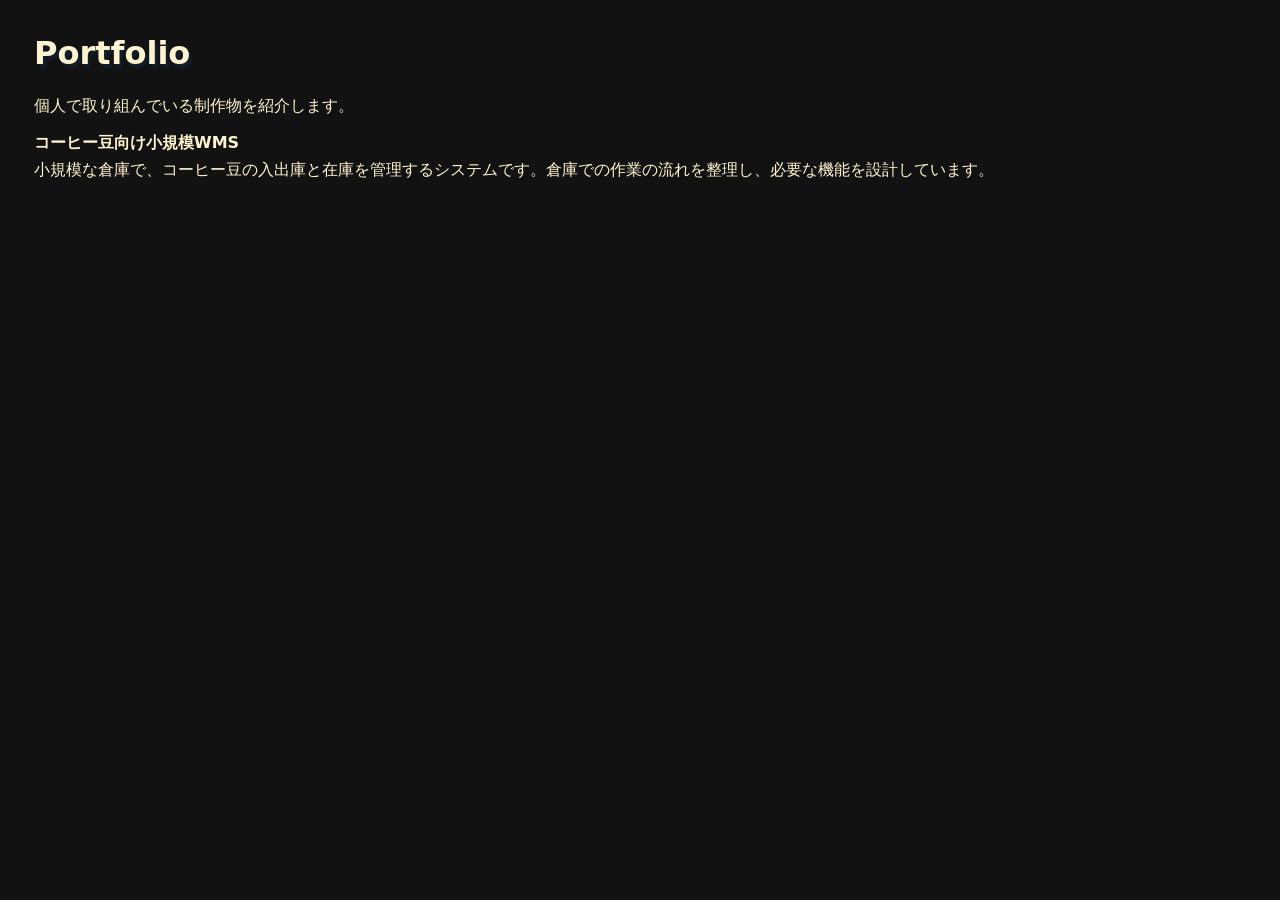
==== portfolio.html @ 38228b4d "Merge pull request #1 from hino-115/feature/initial-portfolio feat:init" ====
<!doctype html>
<html lang="ja">
<head>
  <meta charset="utf-8">
  <meta name="viewport" content="width=device-width, initial-scale=1">
  <title>Portfolio</title>
  <link rel="stylesheet" href="./css/style.css">
</head>
<body class="detail-page">
  <article>
    <h1>Portfolio</h1>
    <p>個人で取り組んでいる制作物を紹介します。</p>
    <h2>コーヒー豆向け小規模WMS</h2>
    <p>小規模な倉庫で、コーヒー豆の入出庫と在庫を管理するシステムです。倉庫での作業の流れを整理し、必要な機能を設計しています。</p>
<!--    <h2>フォニックス学習アプリ</h2>-->
<!--    <p>英語の音とつづりの関係を学ぶWebアプリです。学習した音に合わせて練習用の単語を表示できるよう、データベースを設計しています。</p>-->
  </article>
  <script>
    // テレビ内にフォーカスがあるときの Esc を親画面に伝える。
    window.addEventListener('keydown', event => {
      if (event.key === 'Escape' && !event.repeat && window.parent !== window) {
        window.parent.postMessage('portfolio:back', '*');
      }
    });
  </script>
</body>
</html>
---- css/style.css ----
/* 幅と高さの計算に内側の余白と枠線を含める。 */
* {
	box-sizing: border-box
}

:root {
	color-scheme: dark
}

/* ページに背景を付け、テレビとコントローラーをまとめて上寄せし、左右中央に置く。 */
body {
	margin: 0;
	min-height: 100svh;
	display: grid;
	place-items: start center;
	padding: 12px 14px 24px;
	background: radial-gradient(ellipse at 50% 28%, #36304a, #171622 72%);
	color: #f9f4ff;
	font: 16px system-ui, sans-serif
}

/* 全体の幅を最大600pxに制限し、狭い画面では使える幅に合わせる。 */
main {
	width: min(100%, 600px)
}

/* テレビの外枠。角丸、グラデーション、影で厚みを出す。 */
.tv {
	padding: clamp(11px, 3vw, 25px);
	border-radius: clamp(22px, 6vw, 52px);
	background: linear-gradient(155deg, #494453, #252331 70%);
	border: 2px solid #666073;
	box-shadow: inset 0 -8px 0 #1f1d28, 0 25px 60px #100d18aa
}

/* テレビ画面の比率を4:3に保つ。細い横線とグラデーションでブラウン管風に見せる。 */
.screen {
	aspect-ratio: 4/3;
	position: relative;
	display: grid;
	place-items: center;
	text-align: center;
	overflow: hidden;
	border: 5px solid #13171c;
	border-radius: 12% / 13%;
	background: repeating-linear-gradient(transparent 0 3px, #17172b38 3px 4px), radial-gradient(ellipse at 50% 45%, #294c52, #14272e 78%);
	box-shadow: inset 0 0 28px #0b171a;
	color: #fff4cf;
	padding: 16px
}

/* JavaScriptがタイトルやメニューを表示する領域。 */
.stage {
	width: 100%
}

h1,
h2,
p {
	margin: 0
}

/* スタート画面のタイトル。clamp()で文字サイズと下の余白を画面幅に応じて調整する。 */
h1 {
	font: 900 clamp(2.2rem, 9vw, 5.4rem)/1 ui-monospace, monospace;
	letter-spacing: -.075em;
	text-shadow: 3px 4px #121c29;
	margin-bottom: clamp(16px, 5vw, 40px)
}

h2 {
	font-size: clamp(1.2rem, 5vw, 2.4rem);
	line-height: 1.25
}

/* メニューの選択肢を縦に並べ、左右中央に配置する。 */
.options {
	display: grid;
	justify-content: center;
	gap: 9px
}

button {
	font: inherit;
	cursor: pointer;
	touch-action: manipulation
}

/* キーボードで操作対象になったボタンを黄色い輪郭で示す。 */
button:focus-visible {
	outline: 3px solid #ffdc73;
	outline-offset: 3px;
	z-index: 2
}

/* メニューの項目。高さを44px以上にしてタップできる領域を確保する。 */
.option {
	position: relative;
	border: 1px solid transparent;
	background: transparent;
	color: inherit;
	border-radius: 6px;
	min-width: clamp(135px, 33vw, 250px);
	min-height: 44px;
	padding: 7px 24px;
	font-weight: 800;
	font-size: clamp(1rem, 3.8vw, 1.6rem)
}

/* JavaScriptが選択中の項目に設定する属性を使い、枠と背景を強調する。 */
.option[aria-current=true] {
	border-color: #fde9ae77;
	background: #fde9ae15
}

/* 選択中の項目の左側に三角マークを出す。 */
.option[aria-current=true]::before {
	content: "▸";
	position: absolute;
	left: 9px;
	color: #fce097
}

/* テレビ枠の下に表示名と電源ランプを左右に並べる。 */
.status {
	display: flex;
	align-items: center;
	justify-content: space-between;
	padding: 13px 6px 1px;
	color: #e1d9ec;
	font: 700 .85rem ui-monospace, monospace
}

.light {
	width: 8px;
	height: 8px;
	background: #f8a38d;
	border-radius: 50%;
	box-shadow: 0 0 12px #f58869
}

/* コントローラーの外枠。十字キーと丸ボタンを左右に配置する。 */
.controller {
	width: min(100%, 455px);
	position: relative;
	display: flex;
	align-items: center;
	justify-content: space-between;
	gap: 12px;
	margin: 20px auto 15px;
	padding: 18px clamp(14px, 5vw, 34px);
	border-radius: 70px;
	background: linear-gradient(#eee9f2, #c2bbcf);
	border: 2px solid #f4eff8;
	box-shadow: inset 0 -7px #a39ab4, 0 12px 25px #100d18aa
}

/* 十字キーを3行×3列で組む。--unitは1マスの幅と高さ。 */
.dpad {
	--unit: clamp(36px, 10vw, 44px);
	display: grid;
	grid-template-columns: repeat(3, var(--unit));
	grid-template-rows: repeat(3, var(--unit));
	filter: drop-shadow(0 4px 2px #70687c)
}

.direction,
.pivot {
	border: 0;
	background: #363240;
	color: #eee7f6;
	display: grid;
	place-items: center
}

.direction:active,
.direction[data-pressed] {
	background: #585065
}

/* 各方向と中心の位置をgrid-areaの行番号・列番号で指定する。 */
.up {
	grid-area: 1/2;
	border-radius: 8px 8px 0 0
}

.left {
	grid-area: 2/1;
	border-radius: 8px 0 0 8px
}

.pivot {
	grid-area: 2/2
}

/* 十字キーの中央に丸いくぼみを描く。 */
.pivot::after {
	content: "";
	width: 48%;
	aspect-ratio: 1;
	background: #2a2634;
	border-radius: 50%
}

.right {
	grid-area: 2/3;
	border-radius: 0 8px 8px 0
}

.down {
	grid-area: 3/2;
	border-radius: 0 0 8px 8px
}

/* 進む・戻るボタンを横に並べ、台座の色と余白を設定する。 */
.actions {
	display: flex;
	gap: clamp(6px, 2vw, 12px);
	padding: 8px;
	border-radius: 45px;
	background: #a49ab4
}

/* 縦横比を1:1にして丸ボタンを作る。内側の影で厚みを出す。 */
.action {
	width: clamp(42px, 12vw, 62px);
	aspect-ratio: 1;
	border-radius: 50%;
	border: 1px solid #fff6;
	color: white;
	font-size: clamp(1.3rem, 4vw, 1.8rem);
	font-weight: 800;
	background: #6d56ad;
	box-shadow: inset 0 -5px #483378, 0 3px 4px #4d415c99;
	padding-bottom: 6px
}

/* 戻るボタンの配色を設定する。 */
.action.back {
	background: #8e6ab5;
	box-shadow: inset 0 -5px #634683, 0 3px 4px #4d415c99
}

/* 押している間だけボタンを下に2pxずらす。 */
.action:active {
	transform: translateY(2px)
}

/* テレビの枠内に、自己紹介や作品紹介のHTMLを表示する。 */
.detail-frame {
	position: absolute;
	inset: 0;
	width: 100%;
	height: 100%;
	border: 0;
}

/* 詳細HTMLの本文。画面に収まらない場合はテレビ内をスクロールできる。 */
body.detail-page {
	display: block;
	min-height: 0;
	padding: clamp(18px, 5vw, 34px);
	background: transparent;
	color: #fff4cf;
	text-align: left;
	font-size: clamp(.85rem, 3.4vw, 1rem);
	line-height: 1.65;
}

.detail-page h1 {
	margin: 0 0 .65em;
	font: 800 clamp(1.25rem, 5vw, 2rem)/1.2 system-ui, sans-serif;
	letter-spacing: normal;
}

.detail-page h2 {
	margin: .85em 0 .25em;
	font-size: 1em;
}

.detail-page p+p {
	margin-top: .7em;
}
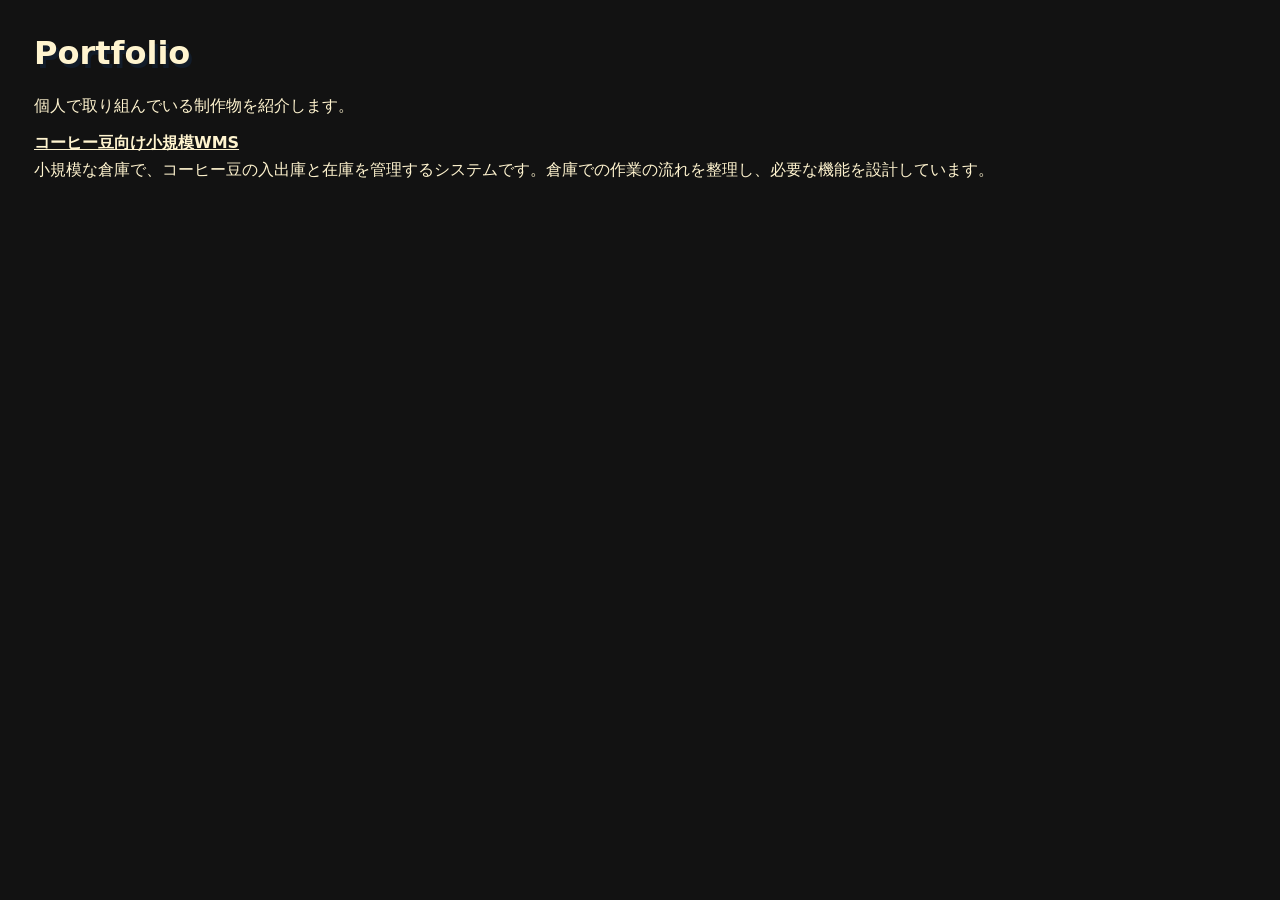
==== commit 57d3b4d0: "Merge pull request #2 from hino-115/feature/plofilemod 自己紹介とリンクの設定" ====
--- a/portfolio.html
+++ b/portfolio.html
@@ -10,7 +10,9 @@
   <article>
     <h1>Portfolio</h1>
     <p>個人で取り組んでいる制作物を紹介します。</p>
+    <a href="https://github.com/hino-115/Portfolio-Kakuu-WMS">
     <h2>コーヒー豆向け小規模WMS</h2>
+    </a>
     <p>小規模な倉庫で、コーヒー豆の入出庫と在庫を管理するシステムです。倉庫での作業の流れを整理し、必要な機能を設計しています。</p>
 <!--    <h2>フォニックス学習アプリ</h2>-->
 <!--    <p>英語の音とつづりの関係を学ぶWebアプリです。学習した音に合わせて練習用の単語を表示できるよう、データベースを設計しています。</p>-->
--- a/css/style.css
+++ b/css/style.css
@@ -280,4 +280,8 @@
 
 .detail-page p+p {
 	margin-top: .7em;
+}
+
+.detail-page a {
+    color: inherit;
 }
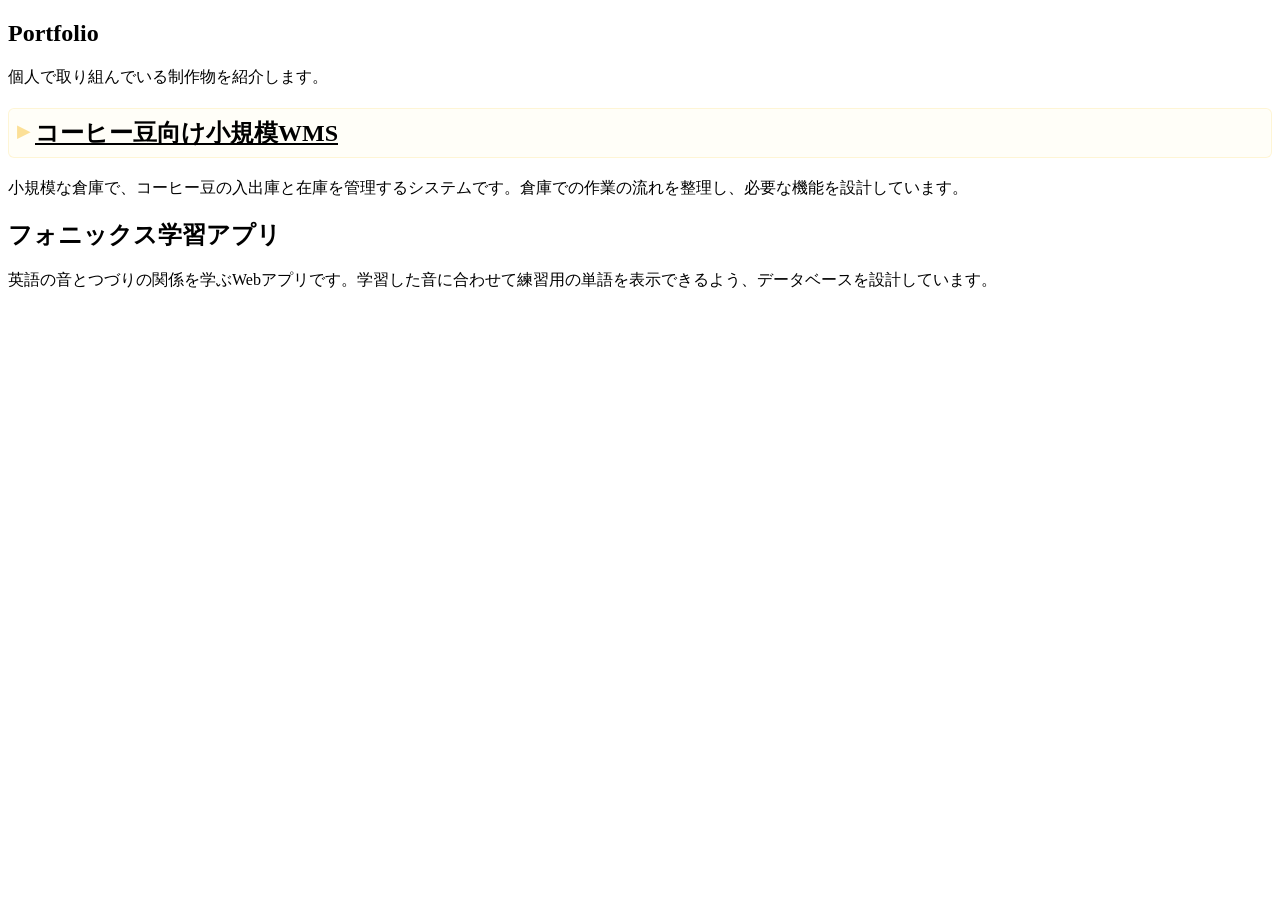
==== commit 925140e6: "ポートフォリオ画面でもコントローラーがきくように" ====
--- a/portfolio.html
+++ b/portfolio.html
@@ -4,26 +4,102 @@
   <meta charset="utf-8">
   <meta name="viewport" content="width=device-width, initial-scale=1">
   <title>Portfolio</title>
-  <link rel="stylesheet" href="./css/style.css">
+  <link rel="stylesheet" href="./style.css">
+  <style>
+    /* 選択した作品を枠と三角マークで示す。既存の画面用CSSに重ねる。 */
+    .project-link {
+      display: block;
+      position: relative;
+      padding: 8px 10px 8px 26px;
+      border: 1px solid transparent;
+      border-radius: 6px;
+      color: inherit;
+    }
+    .project-link[aria-current="true"] {
+      border-color: #fde9ae77;
+      background: #fde9ae15;
+    }
+    .project-link[aria-current="true"]::before {
+      content: "▸";
+      position: absolute;
+      left: 8px;
+      color: #fce097;
+    }
+  </style>
 </head>
 <body class="detail-page">
   <article>
     <h1>Portfolio</h1>
     <p>個人で取り組んでいる制作物を紹介します。</p>
-    <a href="https://github.com/hino-115/Portfolio-Kakuu-WMS">
-    <h2>コーヒー豆向け小規模WMS</h2>
-    </a>
+    <h2>
+      <a class="project-link"
+         href="https://github.com/hino-115/Portfolio-Kakuu-WMS"
+         target="_blank" rel="noopener noreferrer">
+        コーヒー豆向け小規模WMS
+      </a>
+    </h2>
     <p>小規模な倉庫で、コーヒー豆の入出庫と在庫を管理するシステムです。倉庫での作業の流れを整理し、必要な機能を設計しています。</p>
-<!--    <h2>フォニックス学習アプリ</h2>-->
-<!--    <p>英語の音とつづりの関係を学ぶWebアプリです。学習した音に合わせて練習用の単語を表示できるよう、データベースを設計しています。</p>-->
+    <h2>フォニックス学習アプリ</h2>
+    <p>英語の音とつづりの関係を学ぶWebアプリです。学習した音に合わせて練習用の単語を表示できるよう、データベースを設計しています。</p>
   </article>
   <script>
-    // テレビ内にフォーカスがあるときの Esc を親画面に伝える。
+    // コントローラーで選べるリンクを集める。作品を追加する場合も project-link を付ける。
+    const projectLinks = [...document.querySelectorAll('.project-link')];
+    let selectedProject = 0;
+
+    function showSelection(index) {
+      if (index < 0 || index >= projectLinks.length) return;
+      selectedProject = index;
+      projectLinks.forEach((link, position) => {
+        link.setAttribute('aria-current', String(position === selectedProject));
+      });
+      projectLinks[selectedProject].scrollIntoView({ block: 'nearest' });
+    }
+
+    // 親画面が決めた選択位置を受け取り、テレビ内の強調表示を更新する。
+    window.addEventListener('message', event => {
+      if (event.source !== window.parent) return;
+      if (event.data?.type !== 'portfolio:selection') return;
+      if (Number.isInteger(event.data.index)) showSelection(event.data.index);
+    });
+
+    // Tabなどでリンクにフォーカスした場合も、コントローラーの選択と合わせる。
+    projectLinks.forEach((link, index) => {
+      link.addEventListener('focus', () => {
+        showSelection(index);
+        if (window.parent !== window) {
+          window.parent.postMessage({ type: 'portfolio:focus', index }, '*');
+        }
+      });
+    });
+
+    // テレビ内にフォーカスがある場合のキーボード操作。
     window.addEventListener('keydown', event => {
-      if (event.key === 'Escape' && !event.repeat && window.parent !== window) {
+      if (event.altKey || event.ctrlKey || event.metaKey) return;
+      const steps = { ArrowUp: -1, ArrowLeft: -1, ArrowDown: 1, ArrowRight: 1 };
+      if (Object.hasOwn(steps, event.key)) {
+        event.preventDefault();
+        if (window.parent !== window) {
+          window.parent.postMessage({ type: 'portfolio:move', step: steps[event.key] }, '*');
+        } else if (projectLinks.length > 0) {
+          showSelection((selectedProject + steps[event.key] + projectLinks.length) % projectLinks.length);
+        }
+      } else if (event.key === 'Escape' && !event.repeat && window.parent !== window) {
         window.parent.postMessage('portfolio:back', '*');
+      } else if (event.key === 'Enter' && !event.repeat) {
+        event.preventDefault();
+        projectLinks[selectedProject]?.click();
       }
     });
+
+    // Portfolio画面を開いたら最初の作品を選択し、親画面へリンク一覧を渡す。
+    showSelection(0);
+    if (window.parent !== window) {
+      window.parent.postMessage({
+        type: 'portfolio:ready',
+        links: projectLinks.map(link => link.href)
+      }, '*');
+    }
   </script>
 </body>
 </html>
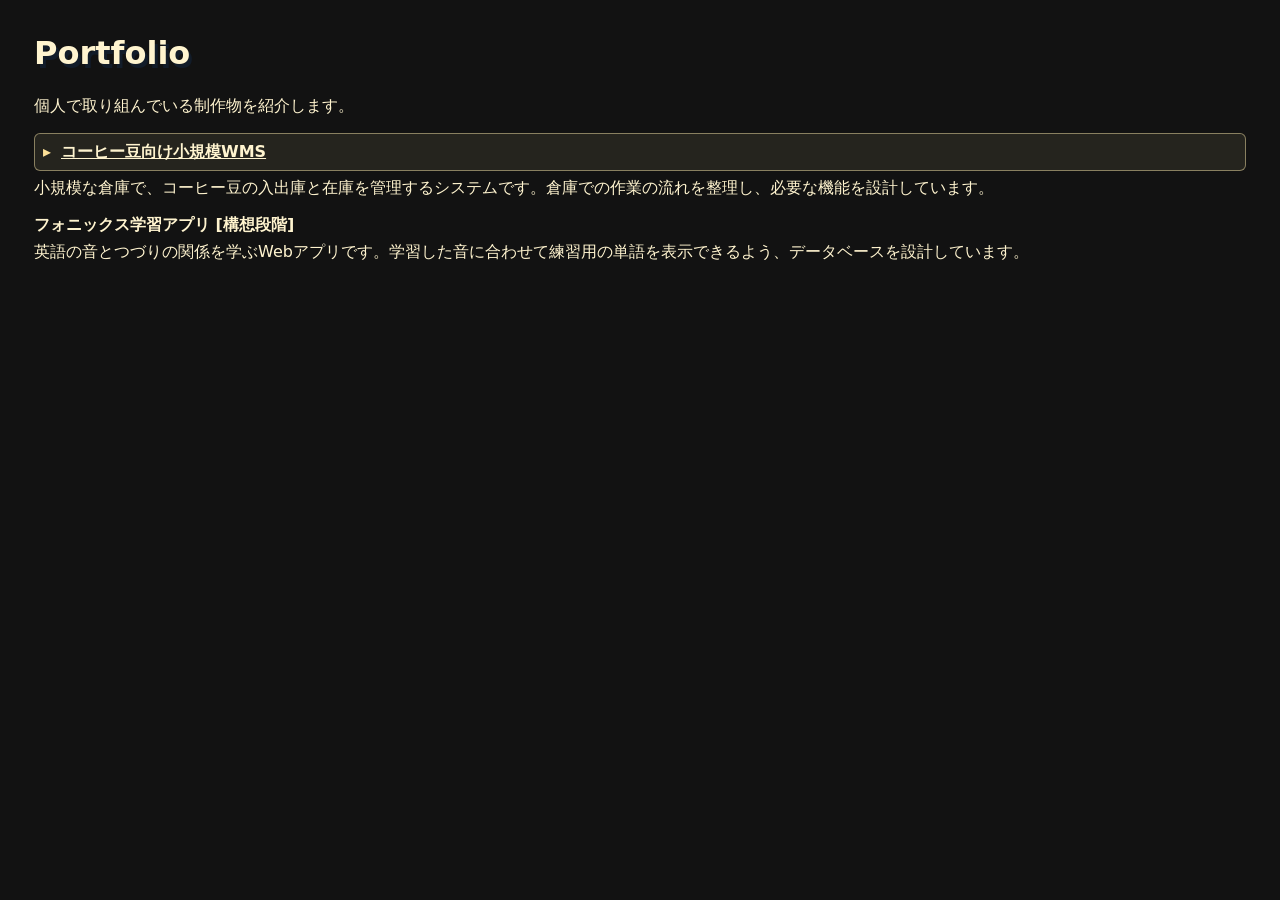
==== commit 42f36685: "Merge pull request #4 from hino-115/feature/plofilemod ポートフォリオ画面でもコントローラーがきくように" ====
--- a/portfolio.html
+++ b/portfolio.html
@@ -4,7 +4,7 @@
   <meta charset="utf-8">
   <meta name="viewport" content="width=device-width, initial-scale=1">
   <title>Portfolio</title>
-  <link rel="stylesheet" href="./style.css">
+  <link rel="stylesheet" href="./css/style.css">
   <style>
     /* 選択した作品を枠と三角マークで示す。既存の画面用CSSに重ねる。 */
     .project-link {
@@ -39,7 +39,7 @@
       </a>
     </h2>
     <p>小規模な倉庫で、コーヒー豆の入出庫と在庫を管理するシステムです。倉庫での作業の流れを整理し、必要な機能を設計しています。</p>
-    <h2>フォニックス学習アプリ</h2>
+    <h2>フォニックス学習アプリ [構想段階]</h2>
     <p>英語の音とつづりの関係を学ぶWebアプリです。学習した音に合わせて練習用の単語を表示できるよう、データベースを設計しています。</p>
   </article>
   <script>
--- a/css/style.css
+++ b/css/style.css
@@ -0,0 +1,287 @@
+/* 幅と高さの計算に内側の余白と枠線を含める。 */
+* {
+	box-sizing: border-box
+}
+
+:root {
+	color-scheme: dark
+}
+
+/* ページに背景を付け、テレビとコントローラーをまとめて上寄せし、左右中央に置く。 */
+body {
+	margin: 0;
+	min-height: 100svh;
+	display: grid;
+	place-items: start center;
+	padding: 12px 14px 24px;
+	background: radial-gradient(ellipse at 50% 28%, #36304a, #171622 72%);
+	color: #f9f4ff;
+	font: 16px system-ui, sans-serif
+}
+
+/* 全体の幅を最大600pxに制限し、狭い画面では使える幅に合わせる。 */
+main {
+	width: min(100%, 600px)
+}
+
+/* テレビの外枠。角丸、グラデーション、影で厚みを出す。 */
+.tv {
+	padding: clamp(11px, 3vw, 25px);
+	border-radius: clamp(22px, 6vw, 52px);
+	background: linear-gradient(155deg, #494453, #252331 70%);
+	border: 2px solid #666073;
+	box-shadow: inset 0 -8px 0 #1f1d28, 0 25px 60px #100d18aa
+}
+
+/* テレビ画面の比率を4:3に保つ。細い横線とグラデーションでブラウン管風に見せる。 */
+.screen {
+	aspect-ratio: 4/3;
+	position: relative;
+	display: grid;
+	place-items: center;
+	text-align: center;
+	overflow: hidden;
+	border: 5px solid #13171c;
+	border-radius: 12% / 13%;
+	background: repeating-linear-gradient(transparent 0 3px, #17172b38 3px 4px), radial-gradient(ellipse at 50% 45%, #294c52, #14272e 78%);
+	box-shadow: inset 0 0 28px #0b171a;
+	color: #fff4cf;
+	padding: 16px
+}
+
+/* JavaScriptがタイトルやメニューを表示する領域。 */
+.stage {
+	width: 100%
+}
+
+h1,
+h2,
+p {
+	margin: 0
+}
+
+/* スタート画面のタイトル。clamp()で文字サイズと下の余白を画面幅に応じて調整する。 */
+h1 {
+	font: 900 clamp(2.2rem, 9vw, 5.4rem)/1 ui-monospace, monospace;
+	letter-spacing: -.075em;
+	text-shadow: 3px 4px #121c29;
+	margin-bottom: clamp(16px, 5vw, 40px)
+}
+
+h2 {
+	font-size: clamp(1.2rem, 5vw, 2.4rem);
+	line-height: 1.25
+}
+
+/* メニューの選択肢を縦に並べ、左右中央に配置する。 */
+.options {
+	display: grid;
+	justify-content: center;
+	gap: 9px
+}
+
+button {
+	font: inherit;
+	cursor: pointer;
+	touch-action: manipulation
+}
+
+/* キーボードで操作対象になったボタンを黄色い輪郭で示す。 */
+button:focus-visible {
+	outline: 3px solid #ffdc73;
+	outline-offset: 3px;
+	z-index: 2
+}
+
+/* メニューの項目。高さを44px以上にしてタップできる領域を確保する。 */
+.option {
+	position: relative;
+	border: 1px solid transparent;
+	background: transparent;
+	color: inherit;
+	border-radius: 6px;
+	min-width: clamp(135px, 33vw, 250px);
+	min-height: 44px;
+	padding: 7px 24px;
+	font-weight: 800;
+	font-size: clamp(1rem, 3.8vw, 1.6rem)
+}
+
+/* JavaScriptが選択中の項目に設定する属性を使い、枠と背景を強調する。 */
+.option[aria-current=true] {
+	border-color: #fde9ae77;
+	background: #fde9ae15
+}
+
+/* 選択中の項目の左側に三角マークを出す。 */
+.option[aria-current=true]::before {
+	content: "▸";
+	position: absolute;
+	left: 9px;
+	color: #fce097
+}
+
+/* テレビ枠の下に表示名と電源ランプを左右に並べる。 */
+.status {
+	display: flex;
+	align-items: center;
+	justify-content: space-between;
+	padding: 13px 6px 1px;
+	color: #e1d9ec;
+	font: 700 .85rem ui-monospace, monospace
+}
+
+.light {
+	width: 8px;
+	height: 8px;
+	background: #f8a38d;
+	border-radius: 50%;
+	box-shadow: 0 0 12px #f58869
+}
+
+/* コントローラーの外枠。十字キーと丸ボタンを左右に配置する。 */
+.controller {
+	width: min(100%, 455px);
+	position: relative;
+	display: flex;
+	align-items: center;
+	justify-content: space-between;
+	gap: 12px;
+	margin: 20px auto 15px;
+	padding: 18px clamp(14px, 5vw, 34px);
+	border-radius: 70px;
+	background: linear-gradient(#eee9f2, #c2bbcf);
+	border: 2px solid #f4eff8;
+	box-shadow: inset 0 -7px #a39ab4, 0 12px 25px #100d18aa
+}
+
+/* 十字キーを3行×3列で組む。--unitは1マスの幅と高さ。 */
+.dpad {
+	--unit: clamp(36px, 10vw, 44px);
+	display: grid;
+	grid-template-columns: repeat(3, var(--unit));
+	grid-template-rows: repeat(3, var(--unit));
+	filter: drop-shadow(0 4px 2px #70687c)
+}
+
+.direction,
+.pivot {
+	border: 0;
+	background: #363240;
+	color: #eee7f6;
+	display: grid;
+	place-items: center
+}
+
+.direction:active,
+.direction[data-pressed] {
+	background: #585065
+}
+
+/* 各方向と中心の位置をgrid-areaの行番号・列番号で指定する。 */
+.up {
+	grid-area: 1/2;
+	border-radius: 8px 8px 0 0
+}
+
+.left {
+	grid-area: 2/1;
+	border-radius: 8px 0 0 8px
+}
+
+.pivot {
+	grid-area: 2/2
+}
+
+/* 十字キーの中央に丸いくぼみを描く。 */
+.pivot::after {
+	content: "";
+	width: 48%;
+	aspect-ratio: 1;
+	background: #2a2634;
+	border-radius: 50%
+}
+
+.right {
+	grid-area: 2/3;
+	border-radius: 0 8px 8px 0
+}
+
+.down {
+	grid-area: 3/2;
+	border-radius: 0 0 8px 8px
+}
+
+/* 進む・戻るボタンを横に並べ、台座の色と余白を設定する。 */
+.actions {
+	display: flex;
+	gap: clamp(6px, 2vw, 12px);
+	padding: 8px;
+	border-radius: 45px;
+	background: #a49ab4
+}
+
+/* 縦横比を1:1にして丸ボタンを作る。内側の影で厚みを出す。 */
+.action {
+	width: clamp(42px, 12vw, 62px);
+	aspect-ratio: 1;
+	border-radius: 50%;
+	border: 1px solid #fff6;
+	color: white;
+	font-size: clamp(1.3rem, 4vw, 1.8rem);
+	font-weight: 800;
+	background: #6d56ad;
+	box-shadow: inset 0 -5px #483378, 0 3px 4px #4d415c99;
+	padding-bottom: 6px
+}
+
+/* 戻るボタンの配色を設定する。 */
+.action.back {
+	background: #8e6ab5;
+	box-shadow: inset 0 -5px #634683, 0 3px 4px #4d415c99
+}
+
+/* 押している間だけボタンを下に2pxずらす。 */
+.action:active {
+	transform: translateY(2px)
+}
+
+/* テレビの枠内に、自己紹介や作品紹介のHTMLを表示する。 */
+.detail-frame {
+	position: absolute;
+	inset: 0;
+	width: 100%;
+	height: 100%;
+	border: 0;
+}
+
+/* 詳細HTMLの本文。画面に収まらない場合はテレビ内をスクロールできる。 */
+body.detail-page {
+	display: block;
+	min-height: 0;
+	padding: clamp(18px, 5vw, 34px);
+	background: transparent;
+	color: #fff4cf;
+	text-align: left;
+	font-size: clamp(.85rem, 3.4vw, 1rem);
+	line-height: 1.65;
+}
+
+.detail-page h1 {
+	margin: 0 0 .65em;
+	font: 800 clamp(1.25rem, 5vw, 2rem)/1.2 system-ui, sans-serif;
+	letter-spacing: normal;
+}
+
+.detail-page h2 {
+	margin: .85em 0 .25em;
+	font-size: 1em;
+}
+
+.detail-page p+p {
+	margin-top: .7em;
+}
+
+.detail-page a {
+    color: inherit;
+}
